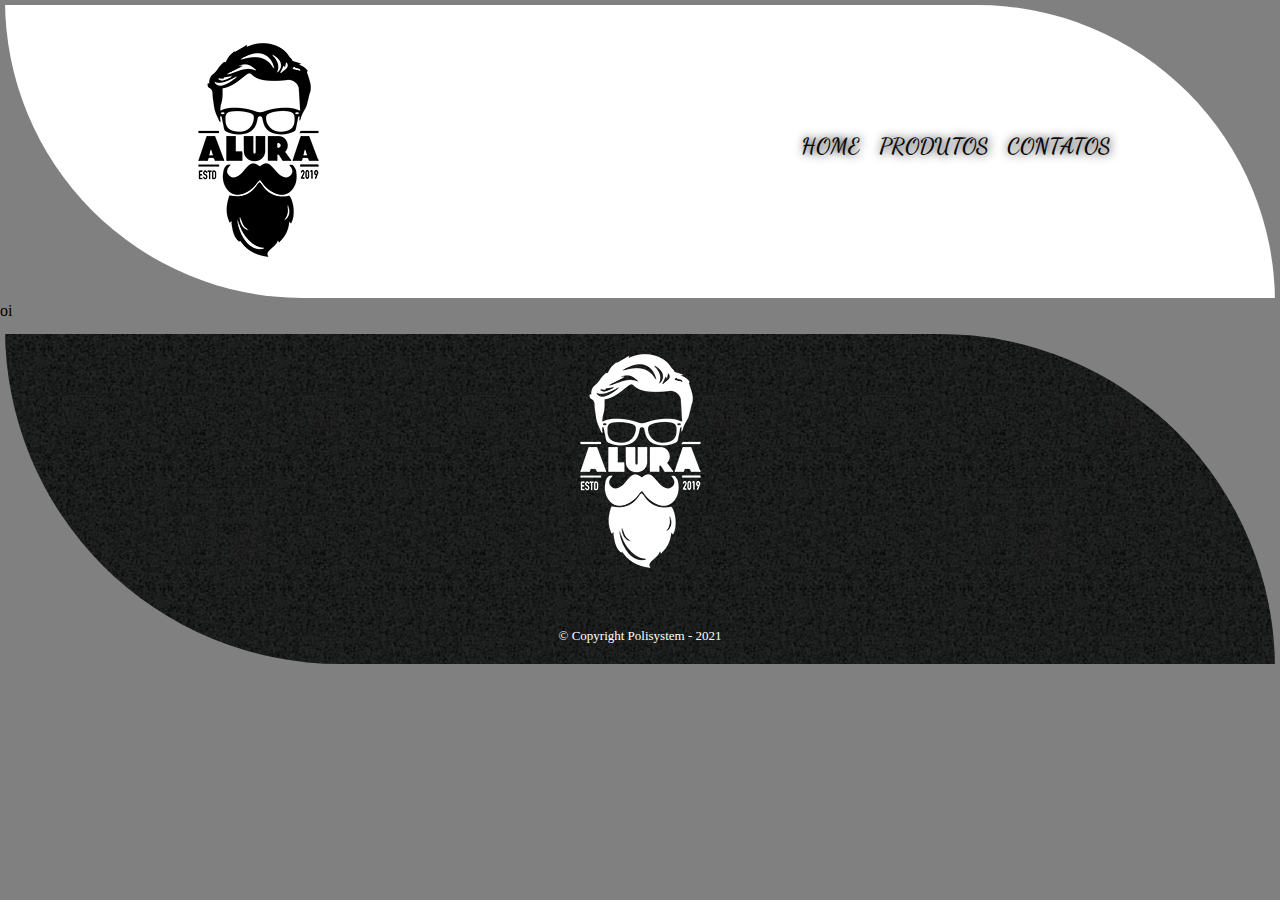
==== contato.html @ 47ae0e5e "Modificações em ambos os documentos HTML e Css." ====
<!DOCTYPE html>
<html lang="pt-br">
    <head>
        <meta charset="utf-8">
        <meta name="viewport" content="width=device-width, initial-scale=1.0"> 
        <link rel="stylesheet"  href="normalize.css">
        <link rel="stylesheet" href="reset.css">
        <link rel="stylesheet" href="style-produtos.css">
        <link rel="sortrcut icon" href="img/pelican.svg" />
        <link href="https://fonts.googleapis.com/css2?family=Source+Code+Pro:wght@200&display=swap" rel="stylesheet">
        <link href="https://fonts.googleapis.com/css2?family=Dancing+Script&display=swap" rel="stylesheet">
        <link href="https://fonts.googleapis.com/css2?family=Patrick+Hand&display=swap" rel="stylesheet">
        <link href="https://fonts.googleapis.com/css2?family=Lobster&display=swap" rel="stylesheet">
        <title>Contato - Poli Barber</title>
    </head>
<body>
    <header>
         <div class="caixa">
            <h1><img src="img/logo.png"></h1>
                <nav>
                    <ul>
                        <li><a href="index.html">Home</a></li>
                        <li><a href="Produtos.html">Produtos</a></li>
                        <li><a href="contato.html">Contatos</a></li>
                    </ul>
                </nav>
         </div>
    </header>

    <main>
oi
    </main>


    <footer>
        <img src="img/logo-branco.png">
        <p class="Copyright">&copy; Copyright Polisystem - 2021 </p>

    </footer>

</body>
</html>
---- style-produtos.css ----
body{
    background:gray;
}
header{
    background:white;
    padding: 20px 0;
    border:5px solid gray;
    border-radius:0 400px;
}
main{
    
}    
li a{
    font-family:'Dancing Script', cursive;
}
.caixa{
    position: relative;
    width: 940px;
    margin: 0 auto;
}
nav{
    position: absolute;
    top: 110px;
    right:0;
}
nav li{
    display: inline;
    margin: 0 0 0 15px;
}
nav a{
    text-transform: uppercase;
    text-shadow: rgb(0, 0, 0) 1px 0 10px;
    color: rgb(10 10 10);
    text-decoration: none;
    font-weight:bold;
    font-size: 22px;
    
}
nav a:hover{
    color:white;   
}









































footer{
    text-align: center;
    background: url('img/bg.jpg');
    padding: 2px 0;
    margin:10px 0 0;
    border:5px solid gray;
    border-radius: 0 400px 
}

.Copyright{
    color: white;
    font-size: 13px;
    margin: 20px 0 0;
    padding: 20px;
}
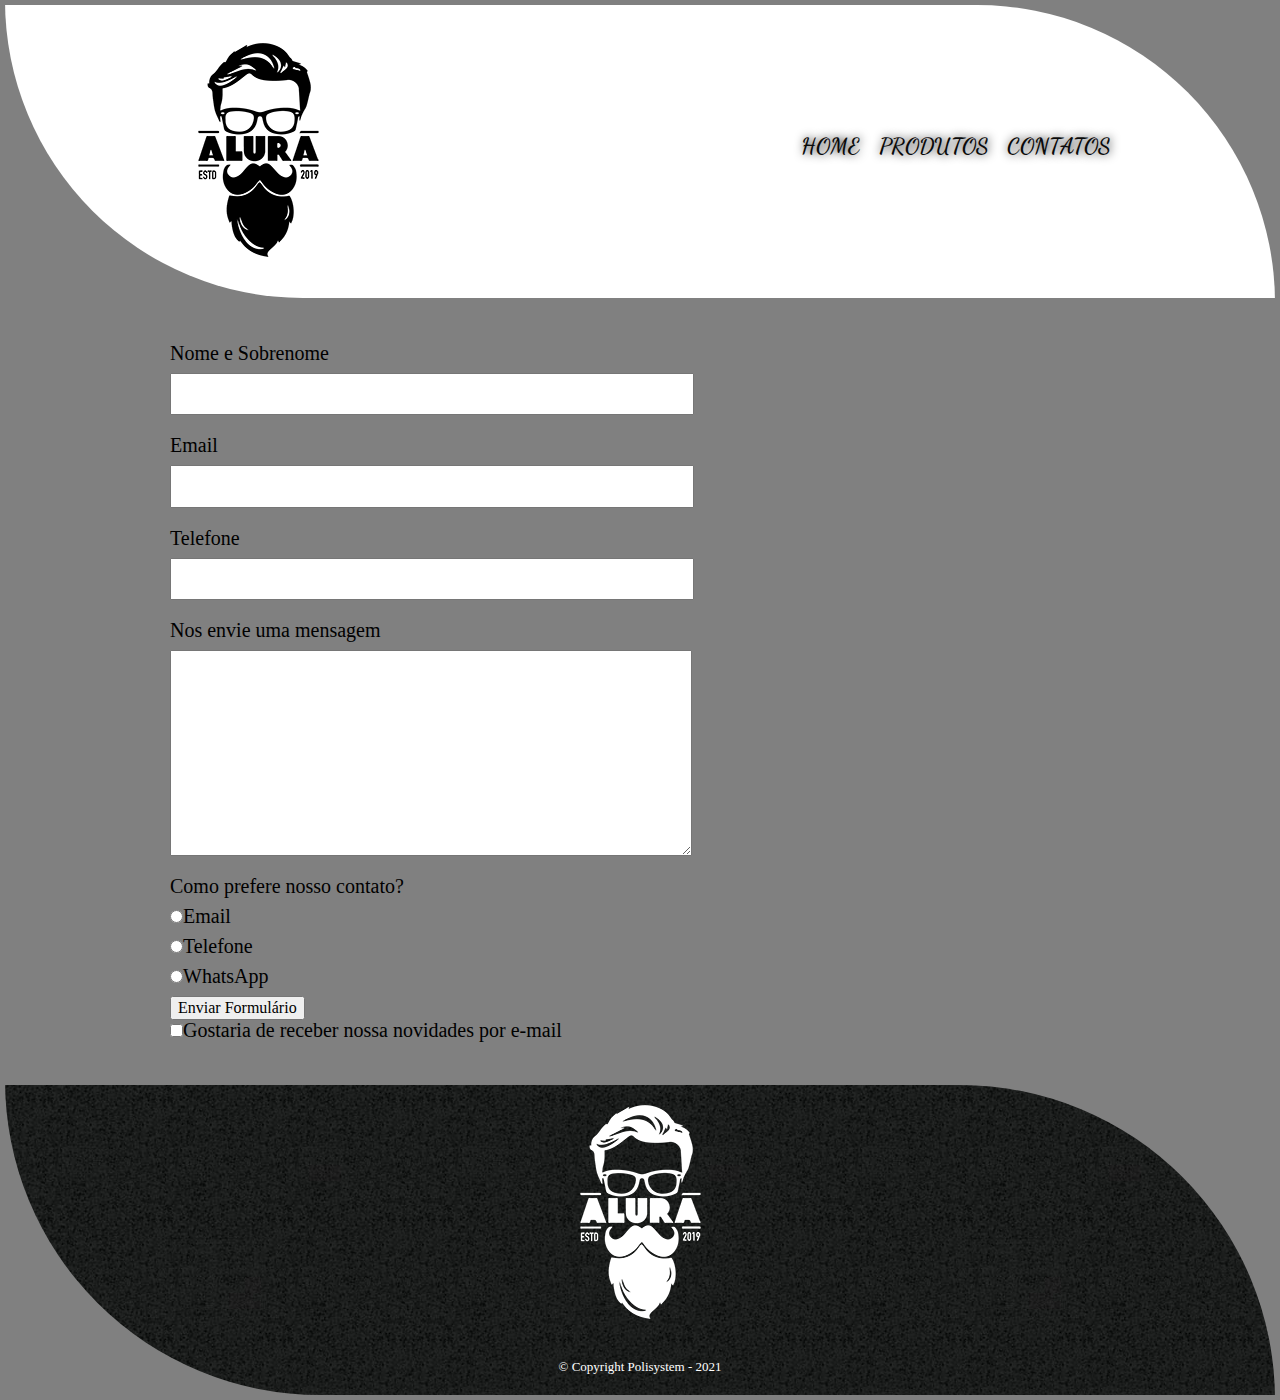
==== commit 668bb173: "Atualização de arquivos" ====
--- a/contato.html
+++ b/contato.html
@@ -5,7 +5,7 @@
         <meta name="viewport" content="width=device-width, initial-scale=1.0"> 
         <link rel="stylesheet"  href="normalize.css">
         <link rel="stylesheet" href="reset.css">
-        <link rel="stylesheet" href="style-produtos.css">
+        <link rel="stylesheet" href="style-contato.css">
         <link rel="sortrcut icon" href="img/pelican.svg" />
         <link href="https://fonts.googleapis.com/css2?family=Source+Code+Pro:wght@200&display=swap" rel="stylesheet">
         <link href="https://fonts.googleapis.com/css2?family=Dancing+Script&display=swap" rel="stylesheet">
@@ -28,7 +28,33 @@
     </header>
 
     <main>
-oi
+        <form>
+            <label for="nomesobrenome">Nome e Sobrenome</label>
+            <input type="text" id="nomesobrenome" class="input-padrao">
+
+            <label for="email">Email</label>
+            <input type="text" id="email" class="input-padrao">
+
+            <label for="telefone">Telefone</label>
+            <input type="texto" id="telefone" class="input-padrao">
+
+            <label for="mensagem">Nos envie uma mensagem</label>
+            <textarea cols="60" rows="10" id="mensagem" class="input-padrao"></textarea>
+
+            <div>
+                <p>Como prefere nosso contato?</p>
+                    <label for="radio-email"> <input type="radio" name="contato" value="email" id="radio-email">Email</label>
+                    
+                    <label for="radio-telefone">  <input type="radio" name="contato" value="telefone" id="radio-telefone">Telefone</label>
+                   
+                    <label for="radio-whatsapp"> <input type="radio" name="contato" value="whatsapp" id="radio-whatsapp">WhatsApp</label>
+                    
+                    <input type="submit" value="Enviar Formulário">
+            </div>
+
+            <label><input type="checkbox">Gostaria de receber nossa novidades por e-mail</label>
+        </form>
+
     </main>
 
 
--- a/style-contato.css
+++ b/style-contato.css
@@ -0,0 +1,87 @@
+body{
+    background:gray;
+}
+header{
+    background:white;
+    padding: 20px 0;
+    border:5px solid gray;
+    border-radius:0 400px;
+}
+li a{
+    font-family:'Dancing Script', cursive;
+}
+.caixa{
+    position: relative;
+    width: 940px;
+    margin: 0 auto;
+}
+nav{
+    position: absolute;
+    top: 110px;
+    right:0;
+}
+nav li{
+    display: inline;
+    margin: 0 0 0 15px;
+}
+nav a{
+
+    text-transform: uppercase;
+    text-shadow: rgb(0, 0, 0) 1px 0 10px;
+    color: rgb(10 10 10);
+    text-decoration: none;
+    font-weight:bold;
+    font-size: 22px;
+}
+nav a:hover{
+    color:white;
+}
+
+
+main{
+    width: 940px;
+    margin: 0 auto;
+    
+}    
+form{
+    margin: 40px 0;
+
+}
+form label, form p{
+    display: block;
+    font-size: 20px;
+    margin: 0 0 10px;
+
+}
+.input-padrao{
+    display:block ;
+    margin: 0 0 20px;
+    padding: 10px 25px;
+    width: 50%;
+}
+
+
+
+
+
+
+
+
+
+
+
+
+footer{
+    text-align: center;
+    background: url('img/bg.jpg');
+    padding: 2px 0;
+    margin:10px 0 0;
+    border:5px solid gray;
+    border-radius: 0 400px 
+}
+
+.Copyright{
+    color: white;
+    font-size: 13px;
+    padding: 20px;
+}